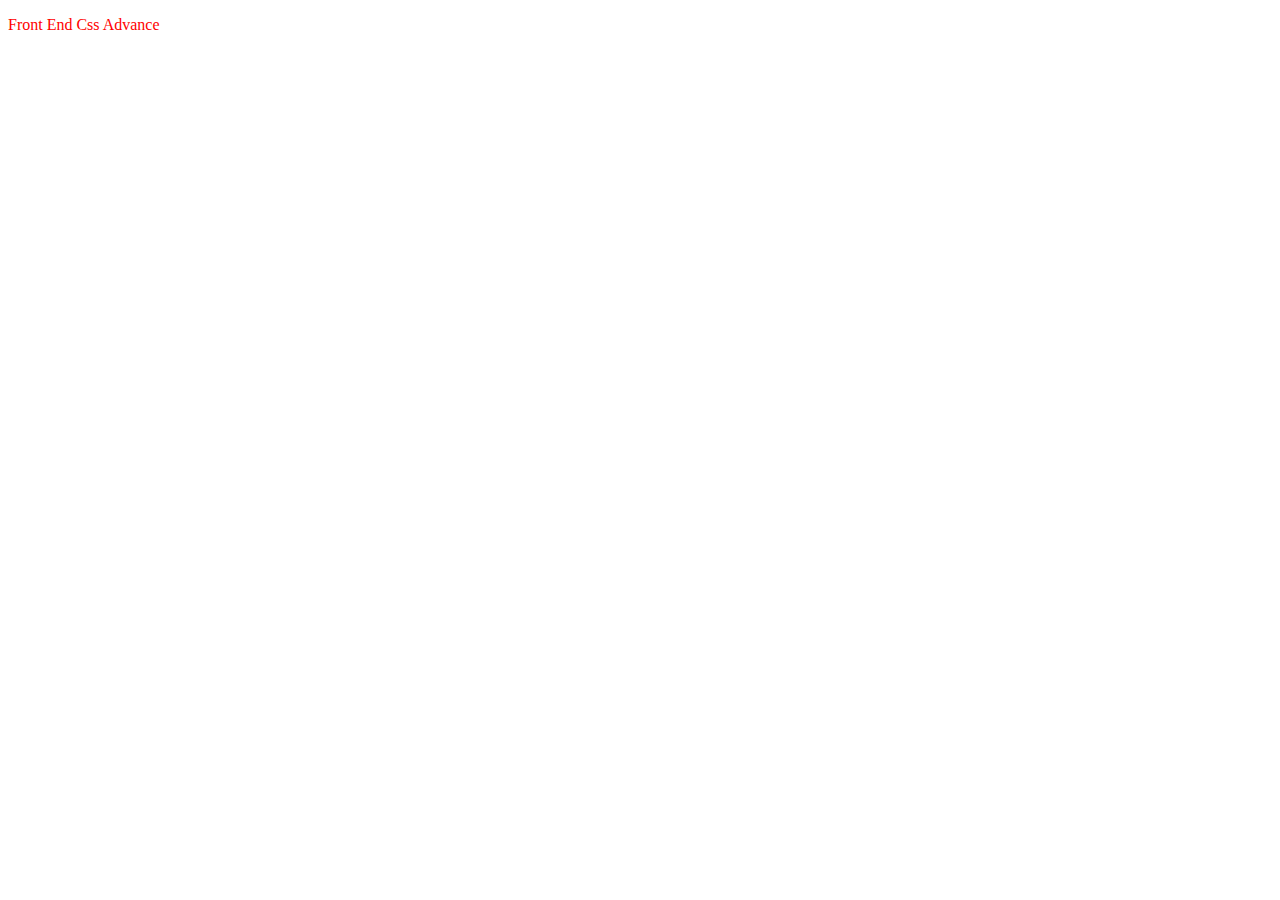
==== Prokolpo 1/index.html @ 02d78af9 "CSS" ====
<!DOCTYPE html>
<html lang="en">
<head>
    <meta charset="UTF-8">
    <meta http-equiv="X-UA-Compatible" content="IE=edge">
    <meta name="viewport" content="width=device-width, initial-scale=1.0">
    <link rel="stylesheet" href="style.css">
    <title>Front-End CSS</title>
</head>
<body>
    <p>Front End Css Advance</p>
</body>
</html>
---- Prokolpo 1/style.css ----
p {
  color: red;
}
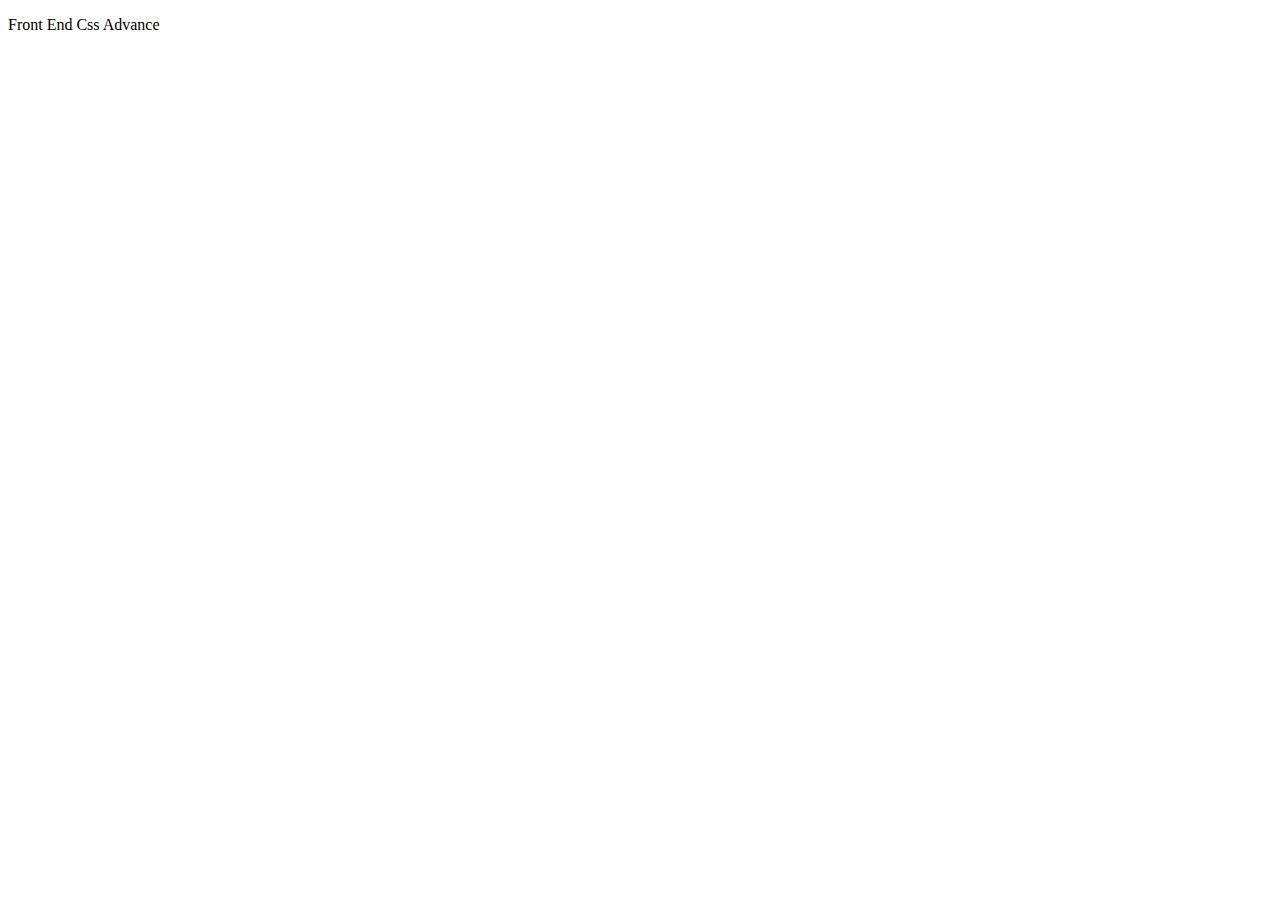
==== commit ef72b981: "CSS" ====
--- a/Prokolpo 1/index.html
+++ b/Prokolpo 1/index.html
@@ -5,7 +5,7 @@
     <meta http-equiv="X-UA-Compatible" content="IE=edge">
     <meta name="viewport" content="width=device-width, initial-scale=1.0">
     <link rel="stylesheet" href="style.css">
-    <title>Front-End CSS</title>
+    <title>Prokolpo 1</title>
 </head>
 <body>
     <p>Front End Css Advance</p>
